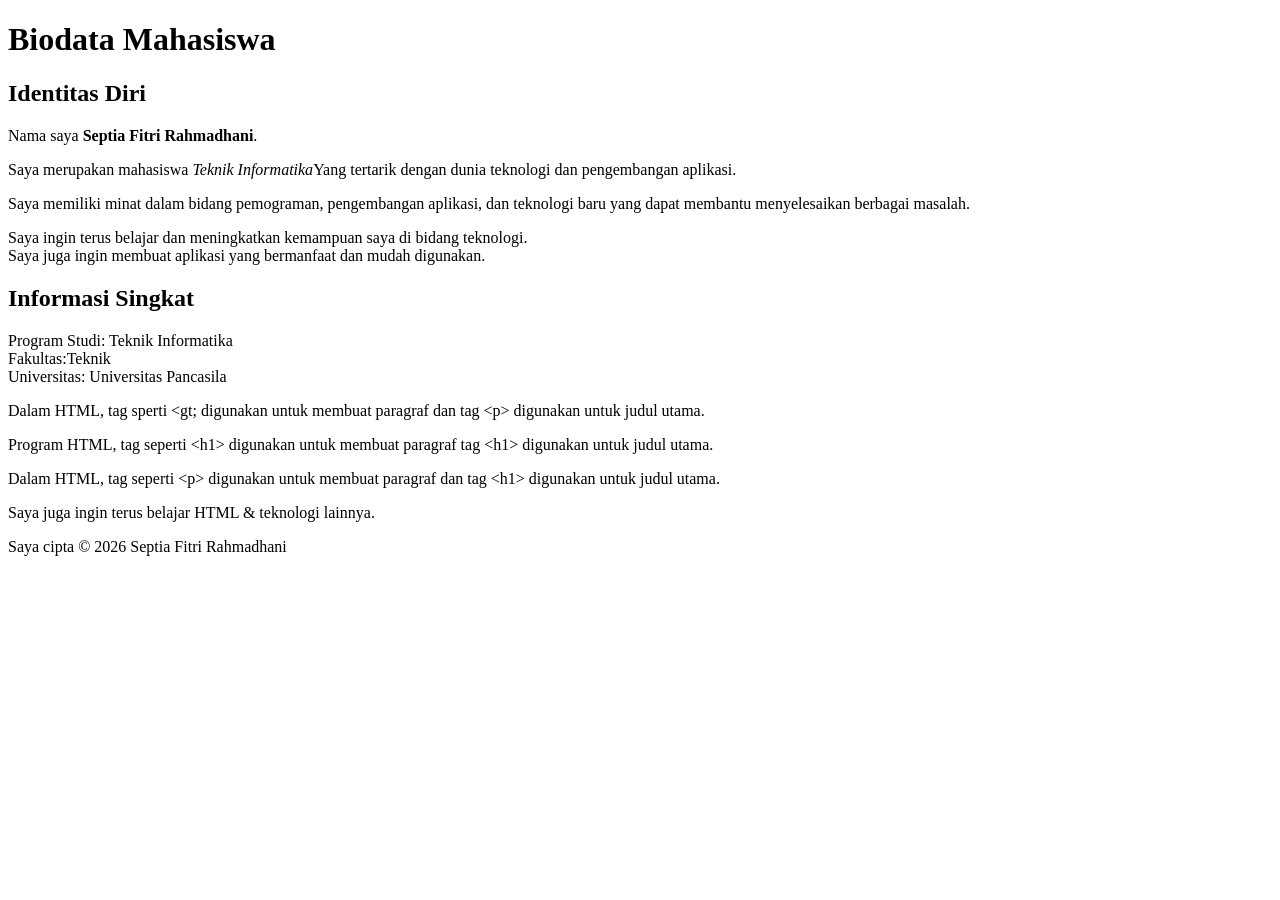
==== PRAK1_DW A_4525210097_Septia Fitri Rahmadhani/index.html @ 66758fa3 "Upload PRAK2_DW A_4525210097_Septia Fitri Rahmadhani" ====
<!DOCTYPE html>
<html lang="id">
    <head>
        <meta charset="UTF-8">
        <meta name="viewport" content="width=device-width, initial-scale=1.0">
        <title>Biodata Mahasiswa </title>
    </head>
    <body>
        <h1>Biodata Mahasiswa</h1>
        <h2> Identitas Diri</h2>
        <p>Nama saya <strong>Septia Fitri Rahmadhani</strong>.</p>
        <p>Saya merupakan mahasiswa <em> Teknik Informatika</em>Yang tertarik dengan dunia teknologi 
        dan pengembangan aplikasi.</em></p>

        <p>Saya memiliki minat dalam bidang pemograman, pengembangan aplikasi, dan teknologi
            baru yang dapat membantu menyelesaikan berbagai masalah.</p>

        <p>Saya ingin terus belajar dan meningkatkan kemampuan saya di bidang teknologi.<br>
            Saya juga ingin membuat aplikasi yang bermanfaat dan mudah digunakan.</p>

        <h2>Informasi Singkat</h2>
        <p>Program Studi: Teknik Informatika<br>
        Fakultas:Teknik<br>
        Universitas: Universitas Pancasila</p>  
        <p>Dalam HTML, tag sperti &lt;gt; digunakan untuk membuat paragraf dan tag &lt;p&gt; digunakan untuk judul utama.</p>
        <p>Program HTML, tag seperti &lt;h1&gt; digunakan untuk membuat paragraf tag &lt;h1&gt; digunakan untuk judul utama.</p>

        <p>Dalam HTML, tag seperti &lt;p&gt; digunakan untuk membuat paragraf dan tag &lt;h1&gt; digunakan untuk judul utama.</p>
        <p>Saya juga ingin terus belajar HTML &amp; teknologi lainnya.</p>
        <p>Saya cipta &copy; 2026 Septia Fitri Rahmadhani</p>
    </body>
    </html>
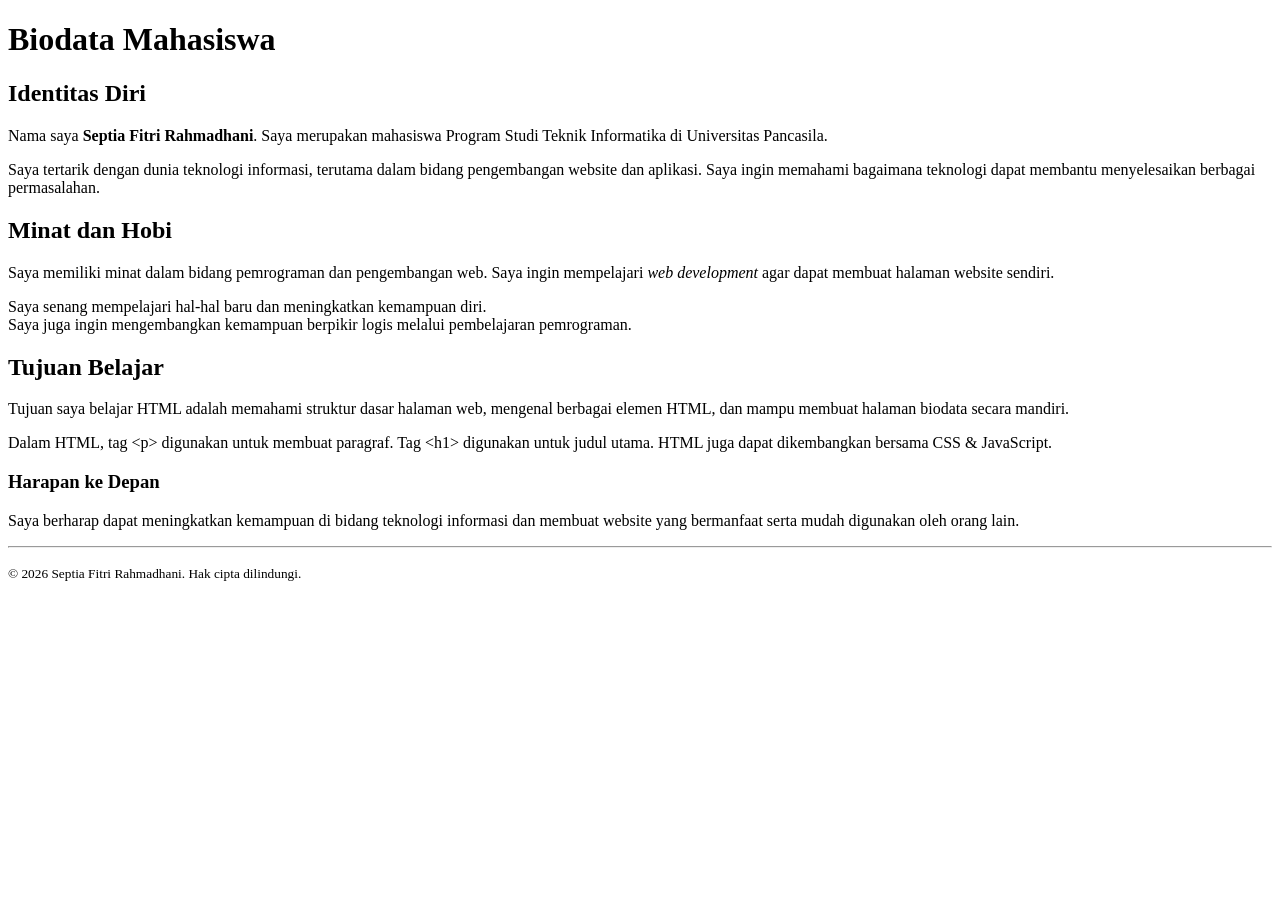
==== commit 78bb57e2: "Add files via upload" ====
--- a/PRAK1_DW A_4525210097_Septia Fitri Rahmadhani/index.html
+++ b/PRAK1_DW A_4525210097_Septia Fitri Rahmadhani/index.html
@@ -1,32 +1,75 @@
-<!DOCTYPE html>
-<html lang="id">
-    <head>
-        <meta charset="UTF-8">
-        <meta name="viewport" content="width=device-width, initial-scale=1.0">
-        <title>Biodata Mahasiswa </title>
-    </head>
-    <body>
-        <h1>Biodata Mahasiswa</h1>
-        <h2> Identitas Diri</h2>
-        <p>Nama saya <strong>Septia Fitri Rahmadhani</strong>.</p>
-        <p>Saya merupakan mahasiswa <em> Teknik Informatika</em>Yang tertarik dengan dunia teknologi 
-        dan pengembangan aplikasi.</em></p>
-
-        <p>Saya memiliki minat dalam bidang pemograman, pengembangan aplikasi, dan teknologi
-            baru yang dapat membantu menyelesaikan berbagai masalah.</p>
-
-        <p>Saya ingin terus belajar dan meningkatkan kemampuan saya di bidang teknologi.<br>
-            Saya juga ingin membuat aplikasi yang bermanfaat dan mudah digunakan.</p>
-
-        <h2>Informasi Singkat</h2>
-        <p>Program Studi: Teknik Informatika<br>
-        Fakultas:Teknik<br>
-        Universitas: Universitas Pancasila</p>  
-        <p>Dalam HTML, tag sperti &lt;gt; digunakan untuk membuat paragraf dan tag &lt;p&gt; digunakan untuk judul utama.</p>
-        <p>Program HTML, tag seperti &lt;h1&gt; digunakan untuk membuat paragraf tag &lt;h1&gt; digunakan untuk judul utama.</p>
-
-        <p>Dalam HTML, tag seperti &lt;p&gt; digunakan untuk membuat paragraf dan tag &lt;h1&gt; digunakan untuk judul utama.</p>
-        <p>Saya juga ingin terus belajar HTML &amp; teknologi lainnya.</p>
-        <p>Saya cipta &copy; 2026 Septia Fitri Rahmadhani</p>
-    </body>
-    </html>+
+<!DOCTYPE html>
+<html lang="id">
+<head>
+    <meta charset="UTF-8">
+    <meta name="viewport" content="width=device-width, initial-scale=1.0">
+    <title>Biodata Mahasiswa</title>
+</head>
+<body>
+
+    <h1>Biodata Mahasiswa</h1>
+
+    <h2>Identitas Diri</h2>
+
+    <p>
+        Nama saya <strong>Septia Fitri Rahmadhani</strong>.
+        Saya merupakan mahasiswa Program Studi Teknik Informatika
+        di Universitas Pancasila.
+    </p>
+
+    <p>
+        Saya tertarik dengan dunia teknologi informasi,
+        terutama dalam bidang pengembangan website dan aplikasi.
+        Saya ingin memahami bagaimana teknologi dapat membantu
+        menyelesaikan berbagai permasalahan.
+    </p>
+
+    <h2>Minat dan Hobi</h2>
+
+    <p>
+        Saya memiliki minat dalam bidang pemrograman dan
+        pengembangan web. Saya ingin mempelajari <em>web development</em>
+        agar dapat membuat halaman website sendiri.
+    </p>
+
+    <p>
+        Saya senang mempelajari hal-hal baru dan meningkatkan
+        kemampuan diri.
+        <br>
+        Saya juga ingin mengembangkan kemampuan berpikir logis
+        melalui pembelajaran pemrograman.
+    </p>
+
+    <h2>Tujuan Belajar</h2>
+
+    <p>
+        Tujuan saya belajar HTML adalah memahami struktur dasar
+        halaman web, mengenal berbagai elemen HTML, dan mampu
+        membuat halaman biodata secara mandiri.
+    </p>
+
+    <p>
+        Dalam HTML, tag &lt;p&gt; digunakan untuk membuat paragraf.
+        Tag &lt;h1&gt; digunakan untuk judul utama.
+        HTML juga dapat dikembangkan bersama CSS &amp; JavaScript.
+    </p>
+
+    <h3>Harapan ke Depan</h3>
+
+    <p>
+        Saya berharap dapat meningkatkan kemampuan di bidang
+        teknologi informasi dan membuat website yang bermanfaat
+        serta mudah digunakan oleh orang lain.
+    </p>
+
+    <hr>
+
+    <p>
+        <small>
+            &copy; 2026 Septia Fitri Rahmadhani. Hak cipta dilindungi.
+        </small>
+    </p>
+
+</body>
+</html>
